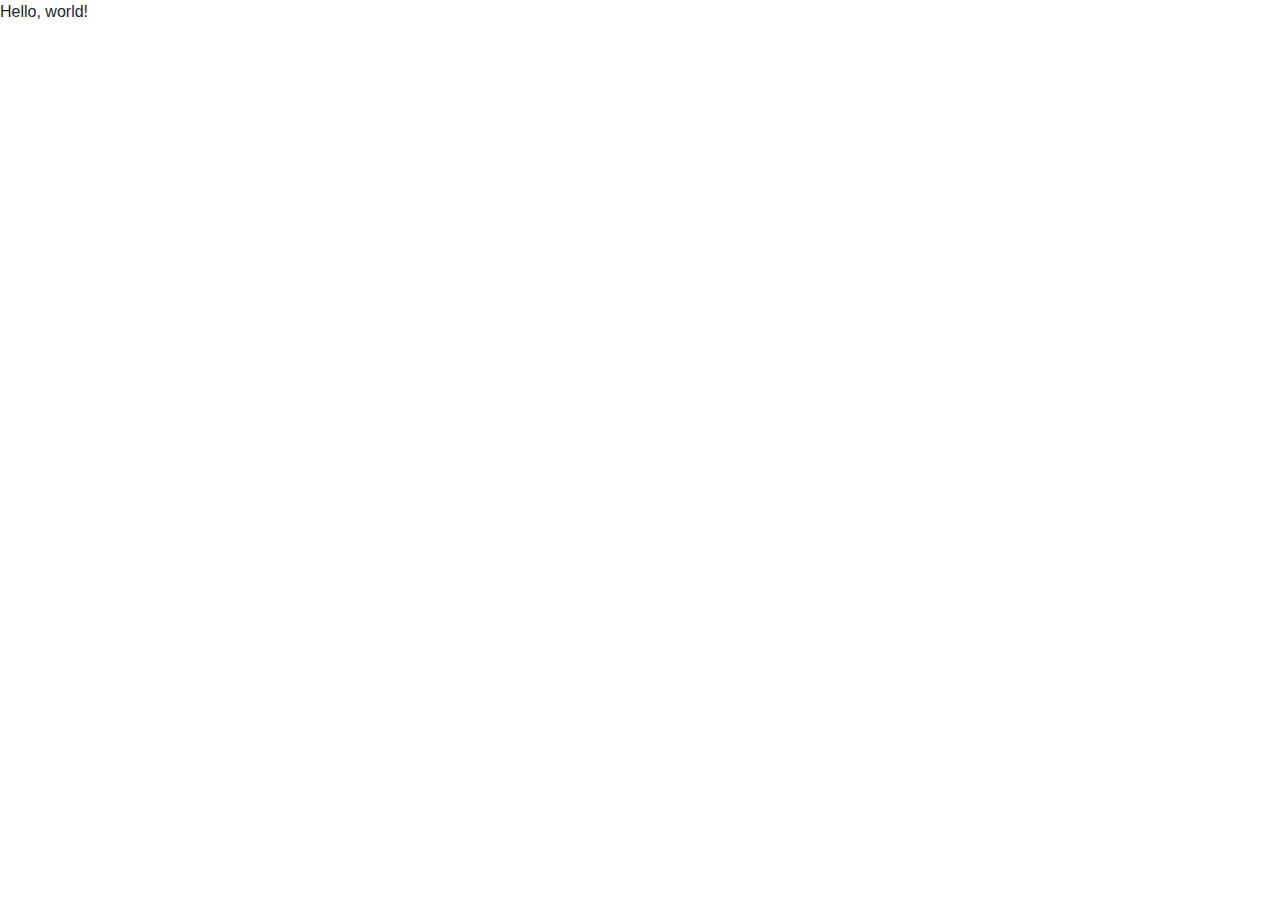
==== index.html @ dfcb06a0 "testing bootstrap link" ====
<!DOCTYPE html>
<html>
    <head>
        <title>My Webpage</title>
        <link rel="stylesheet" href="https://stackpath.bootstrapcdn.com/bootstrap/4.1.1/css/bootstrap.min.css" integrity="sha384-
WskhaSGFgHYWDcbwN70/dfYBj47jz9qbsMId/iRN3ewGhXQFZCSftd1LZCfmhktB" crossorigin="anonymous">
        <link rel="stylesheet" href="project0.css">
    </head>
    <body>
        Hello, world!
    </body>
</html>
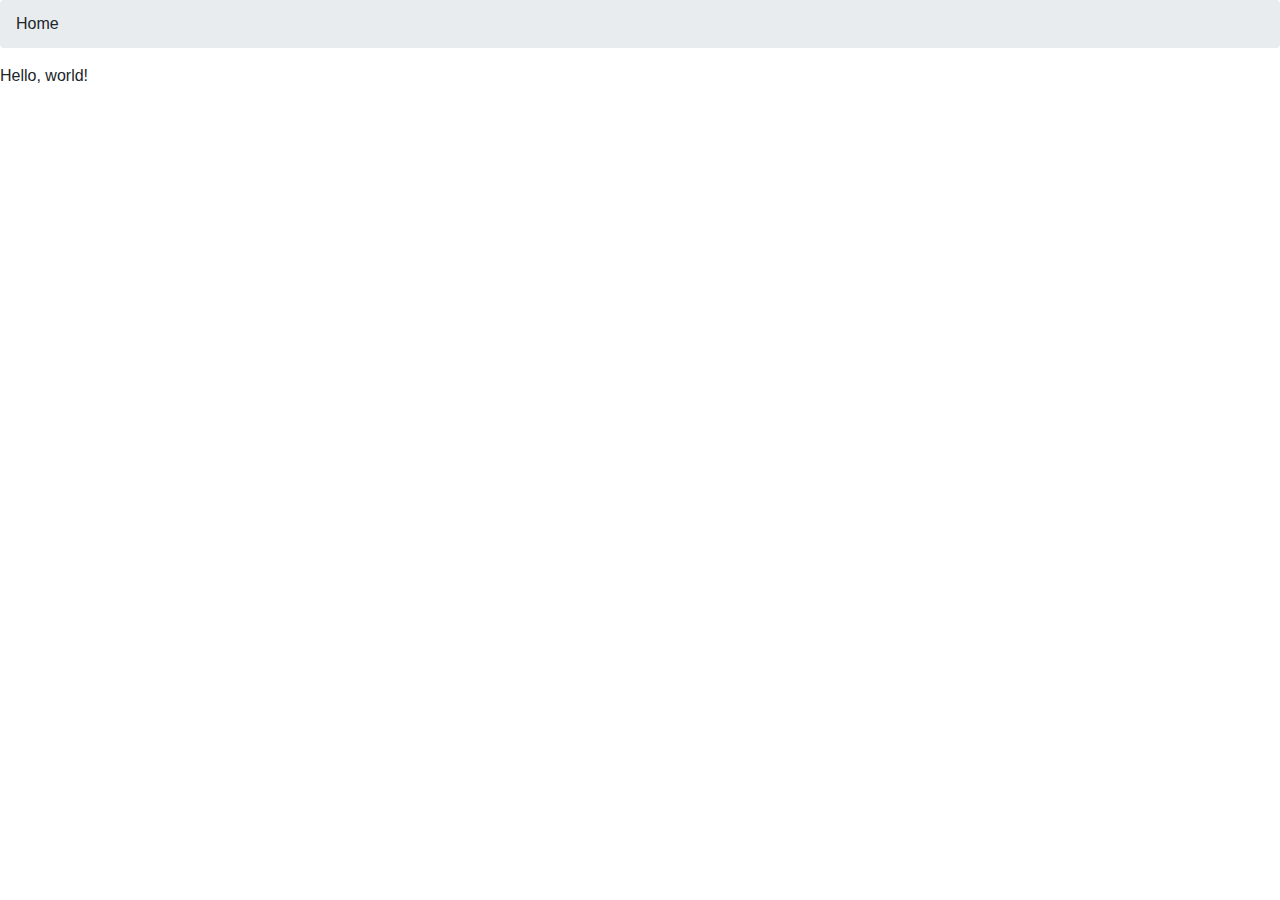
==== commit 28b58ee6: "added breadcrumbs" ====
--- a/index.html
+++ b/index.html
@@ -7,6 +7,9 @@
         <link rel="stylesheet" href="project0.css">
     </head>
     <body>
+        <ol class="breadcrumb">
+          <li class="active">Home</li>
+        </ol>
         Hello, world!
     </body>
 </html>
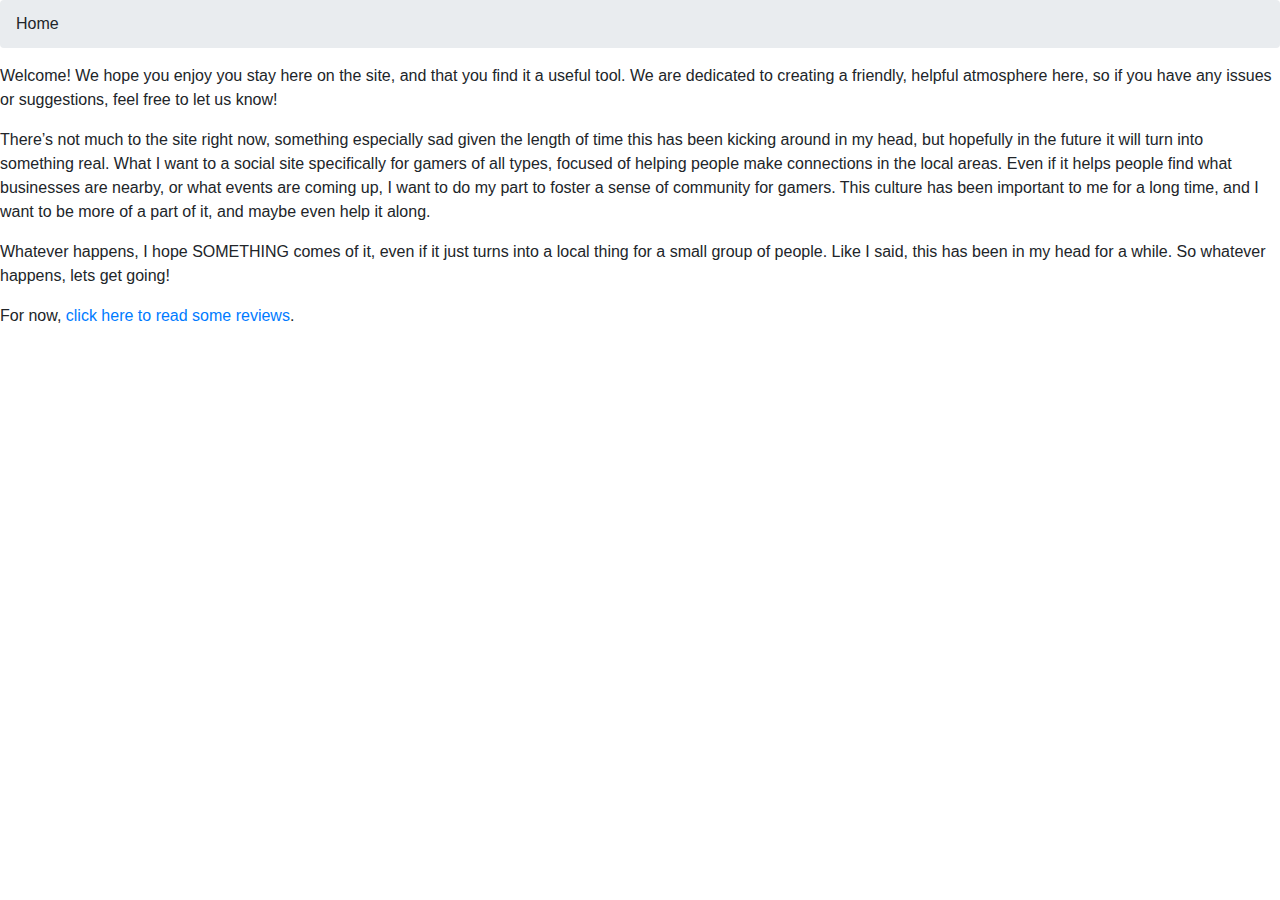
==== commit b3cb2fa2: "added basic content and links" ====
--- a/index.html
+++ b/index.html
@@ -10,6 +10,9 @@
         <ol class="breadcrumb">
           <li class="active">Home</li>
         </ol>
-        Hello, world!
+        <p>Welcome! We hope you enjoy you stay here on the site, and that you find it a useful tool. We are dedicated to creating a friendly, helpful atmosphere here, so if you have any issues or suggestions, feel free to let us know!</p>
+        <p>There’s not much to the site right now, something especially sad given the length of time this has been kicking around in my head, but hopefully in the future it will turn into something real. What I want to a social site specifically for gamers of all types, focused of helping people make connections in the local areas. Even if it helps people find what businesses are nearby, or what events are coming up, I want to do my part to foster a sense of community for gamers. This culture has been important to me for a long time, and I want to be more of a part of it, and maybe even help it along.</p>
+        <p>Whatever happens, I hope SOMETHING comes of it, even if it just turns into a local thing for a small group of people. Like I said, this has been in my head for a while. So whatever happens, lets get going!</p>
+        <p>For now, <a href="reviews/index.html">click here to read some reviews</a>.</p>
     </body>
 </html>
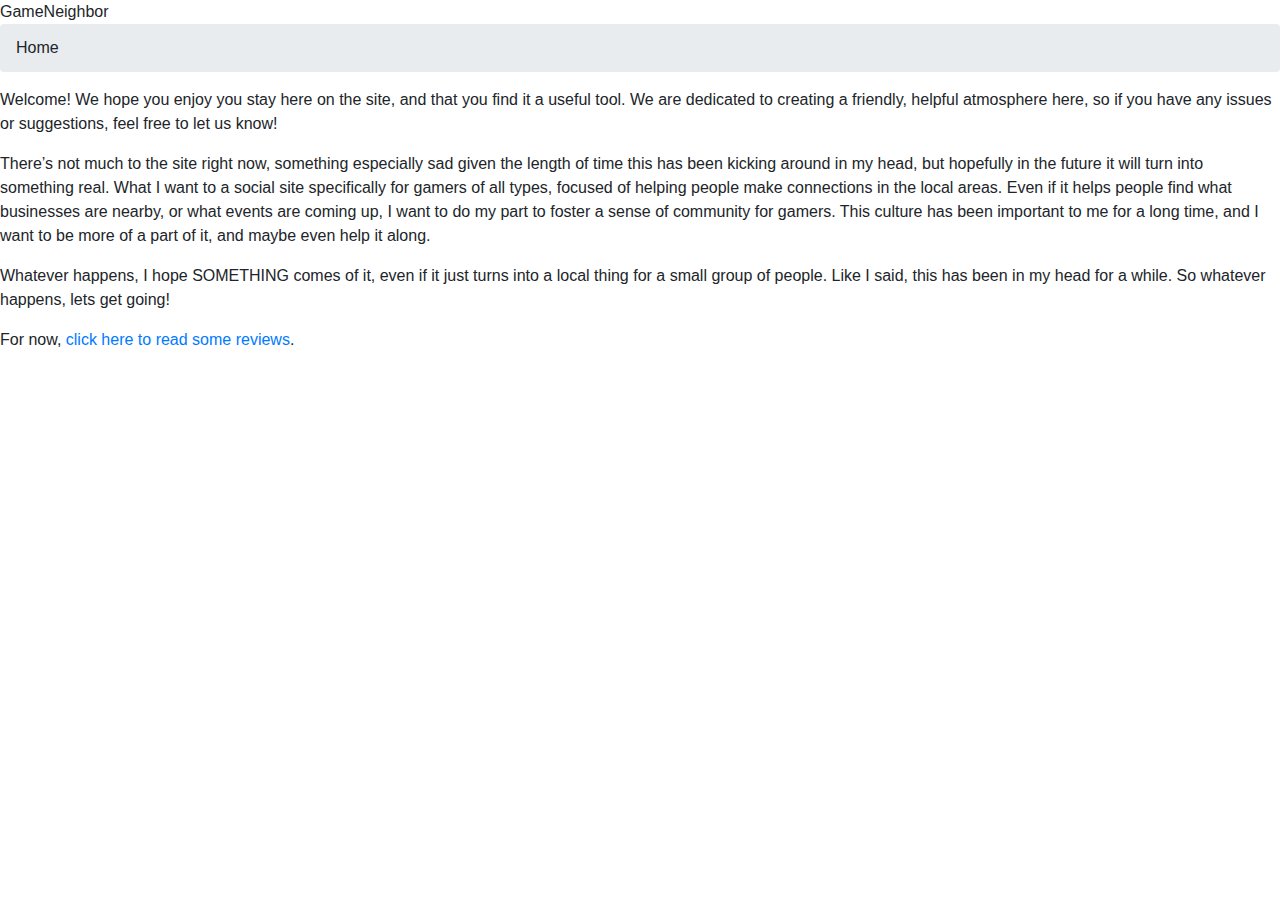
==== commit 5865dbec: "testing css issue" ====
--- a/index.html
+++ b/index.html
@@ -4,9 +4,10 @@
         <title>My Webpage</title>
         <link rel="stylesheet" href="https://stackpath.bootstrapcdn.com/bootstrap/4.1.1/css/bootstrap.min.css" integrity="sha384-
 WskhaSGFgHYWDcbwN70/dfYBj47jz9qbsMId/iRN3ewGhXQFZCSftd1LZCfmhktB" crossorigin="anonymous">
-        <link rel="stylesheet" href="project0.css">
+        <link rel="stylesheet" href="/project0/project0.css">
     </head>
     <body>
+        <header id="site_head">GameNeighbor</header>
         <ol class="breadcrumb">
           <li class="active">Home</li>
         </ol>
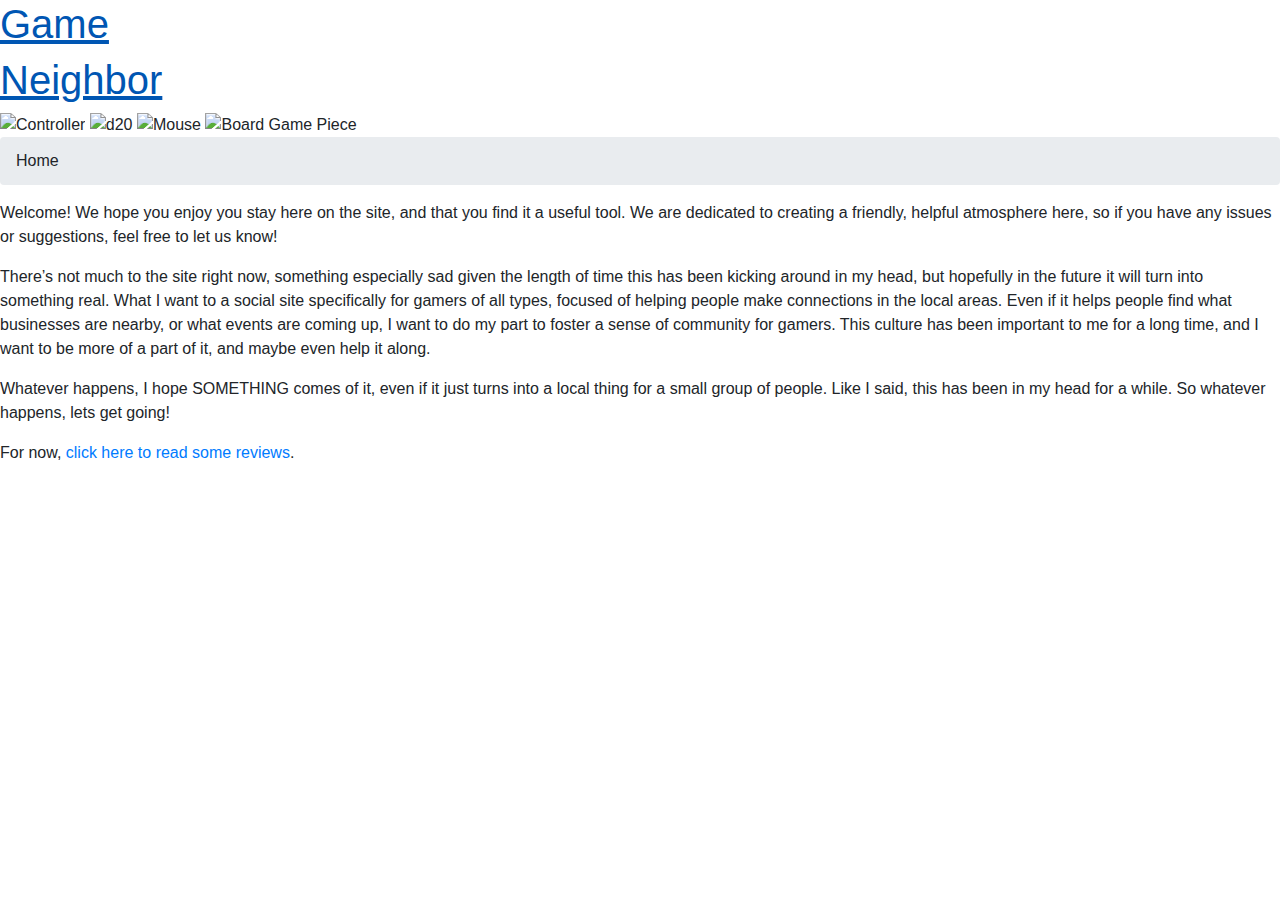
==== commit e4e39b8e: "testing header" ====
--- a/index.html
+++ b/index.html
@@ -7,7 +7,13 @@
         <link rel="stylesheet" href="/project0/project0.css">
     </head>
     <body>
-        <header id="site_head">GameNeighbor</header>
+        <header id="site_head">
+            <a href="/wppj/project0/index.html"><h1>Game</h1><h1>Neighbor</h1></a>
+            <img src="/wppj/project0/images/controller.png" alt="Controller" />
+            <img src="/wppj/project0/images/d20.png" alt="d20"/>
+            <img src="/wppj/project0/images/mouse.png" alt="Mouse"/>
+            <img src="/wppj/project0/images/board_piece.png" alt="Board Game Piece"/>
+        </header>
         <ol class="breadcrumb">
           <li class="active">Home</li>
         </ol>
